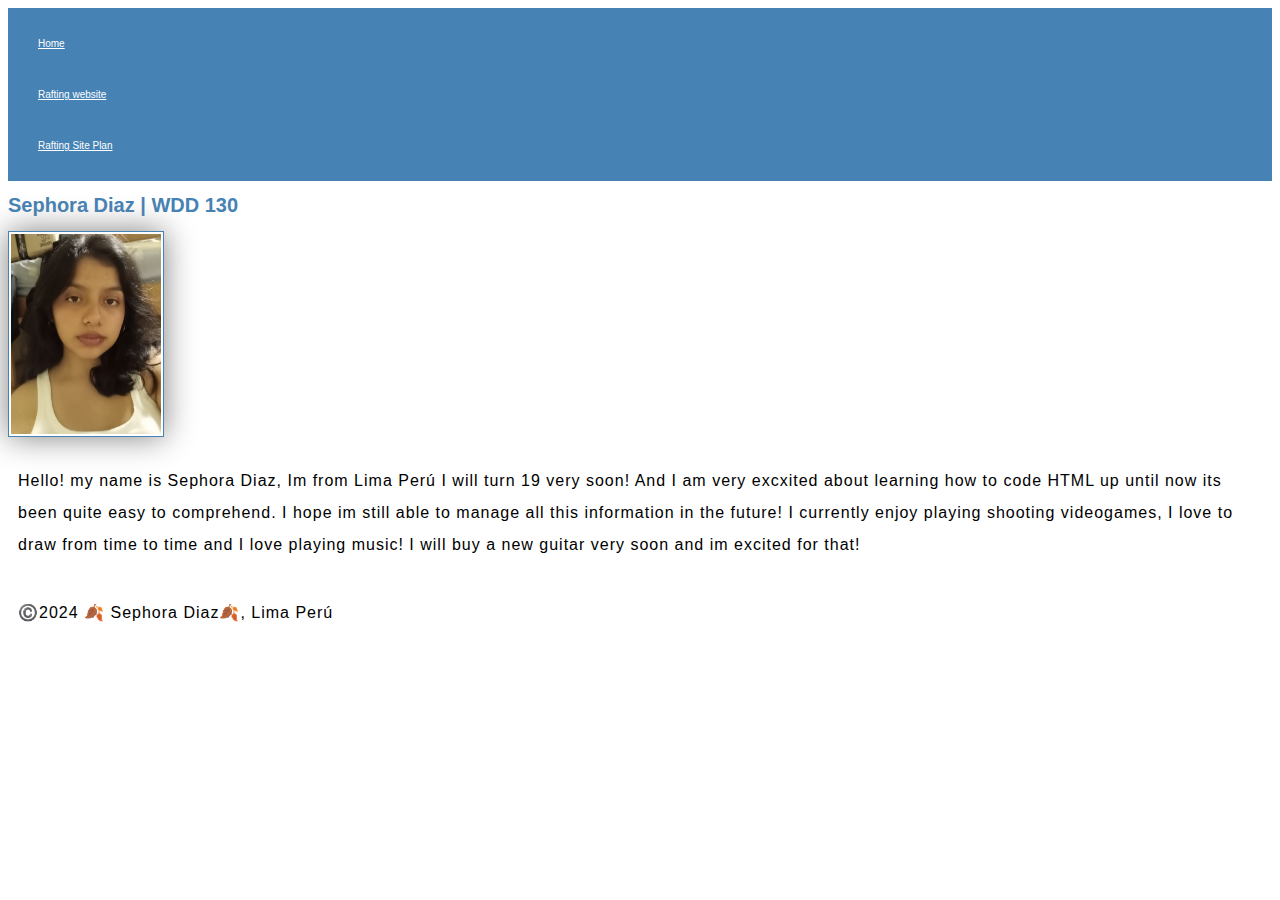
==== index.html @ 2906e7b5 "Index homepage" ====
<!DOCTYPE html>
<html lang="en-US">
    <head>
        <meta charset="utf-8"/> 
        <meta name="viewport" content="with=device-width"/>
        <title>Sephora Diaz | WDD 130</title>
        <link href="styles/style.css" rel="stylesheet" />
        <link 
        href="https://fonts.google.com/specimen/Signika+Negative"
        rel="stylesheet" /> 
    </head>
    <body>
        <header>
            <nav>
                <a href="#">Home</a>
                <a href="wwr/">Rafting website</a>
                <a href="wwr/site-plan-rafting.html">Rafting Site Plan</a>
            </nav>
        </header>
        <main>
            <h1>Sephora Diaz | WDD 130</h1>
            <img src="images/profile.jpg" alt=" Hello my name is Sephora Diaz" width="200">
            <p>Hello! my name is Sephora Diaz, Im from Lima Perú I will turn 19 very soon! And I am very excxited about
                learning how to code HTML up until now its been quite easy to comprehend. I hope im still able to manage
                all this information in the future! I currently enjoy playing shooting videogames, I love to draw from time
                to time and I love playing music! I will buy a new guitar very soon and im excited for that!
            </p>

        </main>
        <footer>
            <p>©️2024 🍂 Sephora Diaz🍂, Lima Perú </p>
        </footer>
    </body>
</html>
---- styles/style.css ----
html {
  font-size: 10px;
  font-family: "Signika Negative", sans-serif;
}

nav {
  background-color: steelblue;
  padding: 10px;
}

nav a {
  color: white;
  display: block;
  padding: 20px;
}

h1 { 
  color: steelblue;

}

img {
  width: 150px;
  height:auto;
  border: 1px solid steelblue;
  padding: 2px;
  box-shadow: 0 0 30px gray;

}

p {
  padding: 10px;
}

p,
li {
  font-size: 16px;
  line-height: 2;
  letter-spacing: 1px;
}
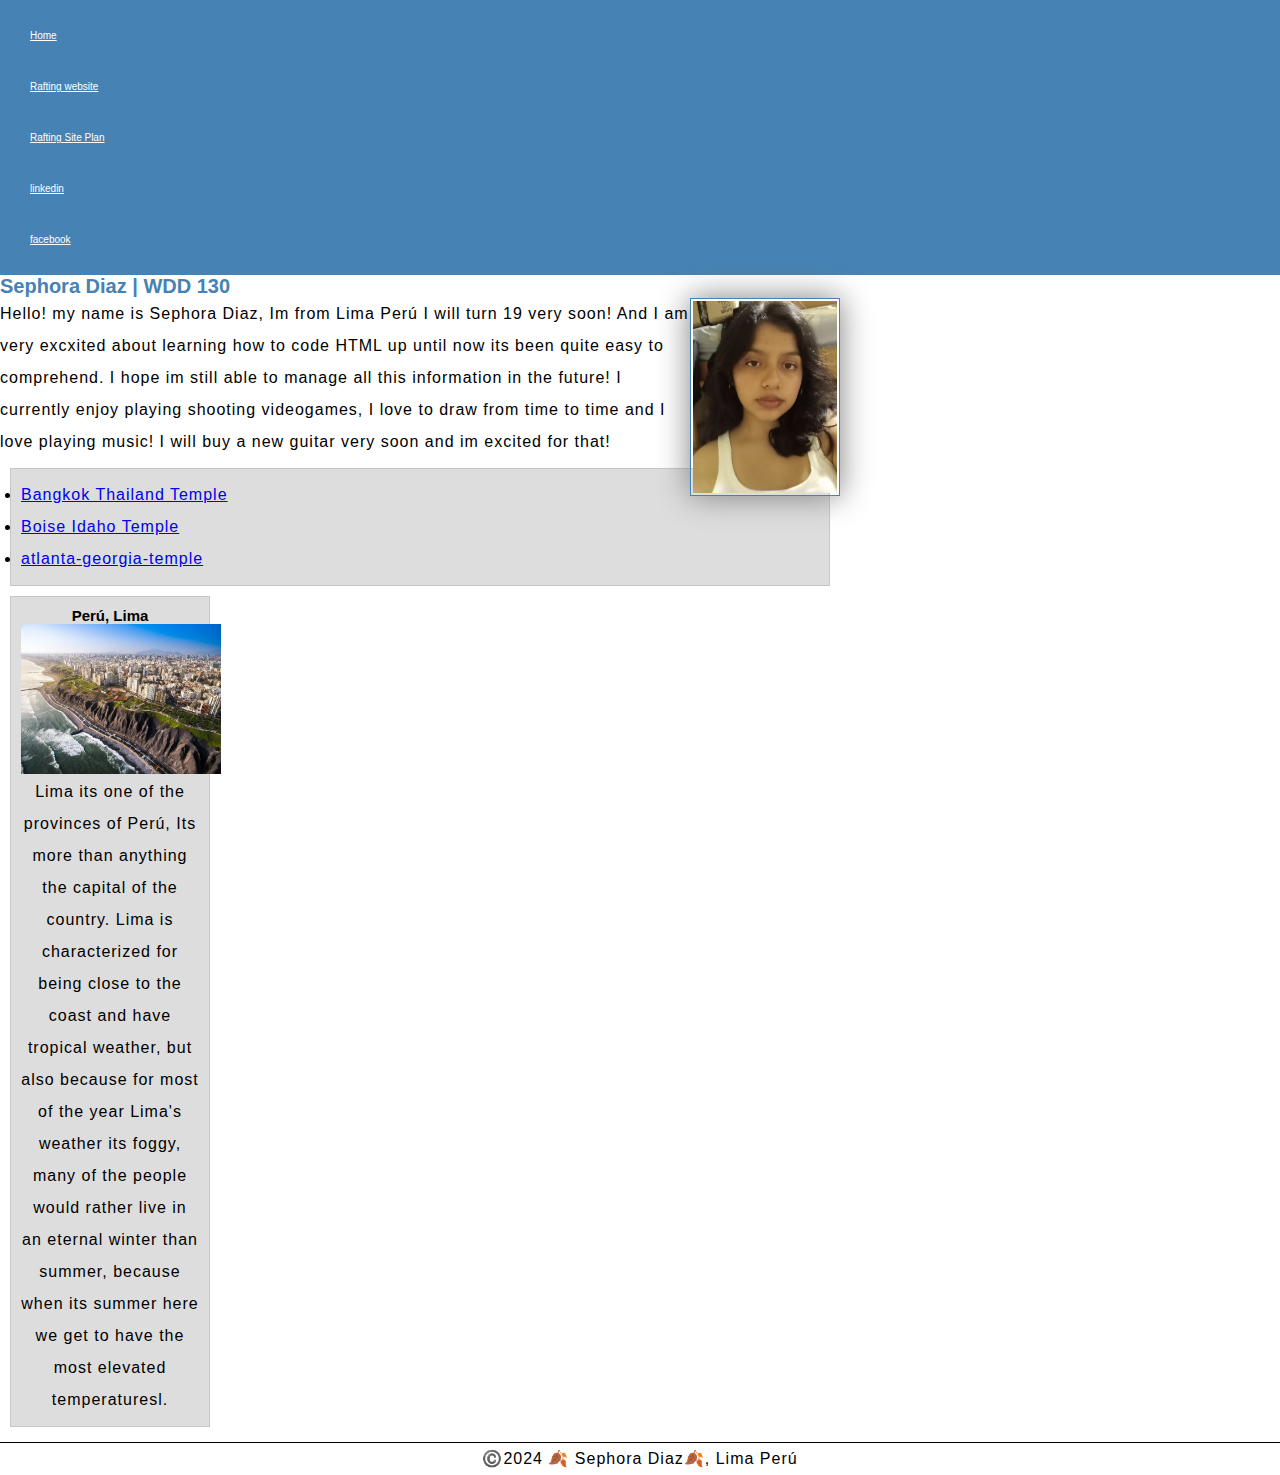
==== commit 65403e56: "index.update" ====
--- a/index.html
+++ b/index.html
@@ -15,9 +15,12 @@
                 <a href="#">Home</a>
                 <a href="wwr/">Rafting website</a>
                 <a href="wwr/site-plan-rafting.html">Rafting Site Plan</a>
+                <a href="https://www.linkedin.com/feed/">linkedin</a>
+                <a href="https://es-es.facebook.com/"> facebook</a>
             </nav>
         </header>
         <main>
+            
             <h1>Sephora Diaz | WDD 130</h1>
             <img src="images/profile.jpg" alt=" Hello my name is Sephora Diaz" width="200">
             <p>Hello! my name is Sephora Diaz, Im from Lima Perú I will turn 19 very soon! And I am very excxited about
@@ -26,9 +29,28 @@
                 to time and I love playing music! I will buy a new guitar very soon and im excited for that!
             </p>
 
+           
+            
+            <ul class="box"> 
+                <li> <a href="https://www.churchofjesuschrist.org/temples/details/bangkok-thailand-temple?lang=eng">Bangkok Thailand Temple </a></li>
+                <li> <a href="https://www.churchofjesuschrist.org/temples/details/boise-idaho-temple?lang=eng">Boise Idaho Temple</a></li>
+                <li> <a href="https://churchofjesuschristtemples.org/atlanta-georgia-temple/">atlanta-georgia-temple</a></li>
+                
+               
+            </ul>
+            
+
         </main>
+        <aside class="box">
+            <h2>Perú, Lima</h2>
+            <img src="images/lima-peru-landscape.jpg" alt="lima-peru-landscape">
+            <p> Lima its one of the provinces of Perú, Its more than anything the capital of the country. Lima is characterized for being close to the coast and have tropical weather, but also because for most of the year
+                Lima's weather its foggy, many of the people would rather live in an eternal winter than summer, because when its summer here we get to have the most elevated temperaturesl.
+            </p>
+
+        </aside>
         <footer>
             <p>©️2024 🍂 Sephora Diaz🍂, Lima Perú </p>
         </footer>
-    </body>
+    </body> <!-- Last date modified 29/03/2024 -->
 </html>
--- a/styles/style.css
+++ b/styles/style.css
@@ -1,3 +1,11 @@
+ 
+ *{
+  margin: 0;
+  padding: 0;
+  box-sizing: border-box;
+ }
+ 
+
  html {
   font-size: 10px;
   font-family: "Signika Negative", sans-serif;
@@ -19,7 +27,7 @@
 
 }
 
-img {
+main img {
   width: 150px;
   height:auto;
   border: 1px solid steelblue;
@@ -29,7 +37,7 @@
 }
 
 p {
-  padding: 10px;
+  padding: 0;
 }
 
 p,
@@ -39,3 +47,51 @@
   letter-spacing: 1px;
 }
 
+main { 
+  max-width: 840px;
+}
+
+aside{ 
+  width: 20 rem;
+  margin: 1rem;
+  border: 1px solid rgba(0, 0, 0, 0.2);
+  padding: 1rem;
+  background-color: #eee;
+  color: #333;
+  text-align: center;}
+
+  aside img {
+    width: 200px;
+    height: auto;
+  }
+
+main img {
+  float: right;
+  text-align: center;
+}
+
+footer {
+  margin-top: 15px;
+  border-top: 1px solid #000;
+  text-align: center;
+}
+
+
+
+
+
+ 
+ /* class selectors */ 
+ .box {
+  margin: 1rem;
+  border: 1px solid rgba(0, 0, 0, 0.1);
+  padding: 1rem;
+  background-color: #ddd;
+  color: #000;
+  }
+
+  aside { 
+    width: 20em;
+    text-align: center;
+  }
+
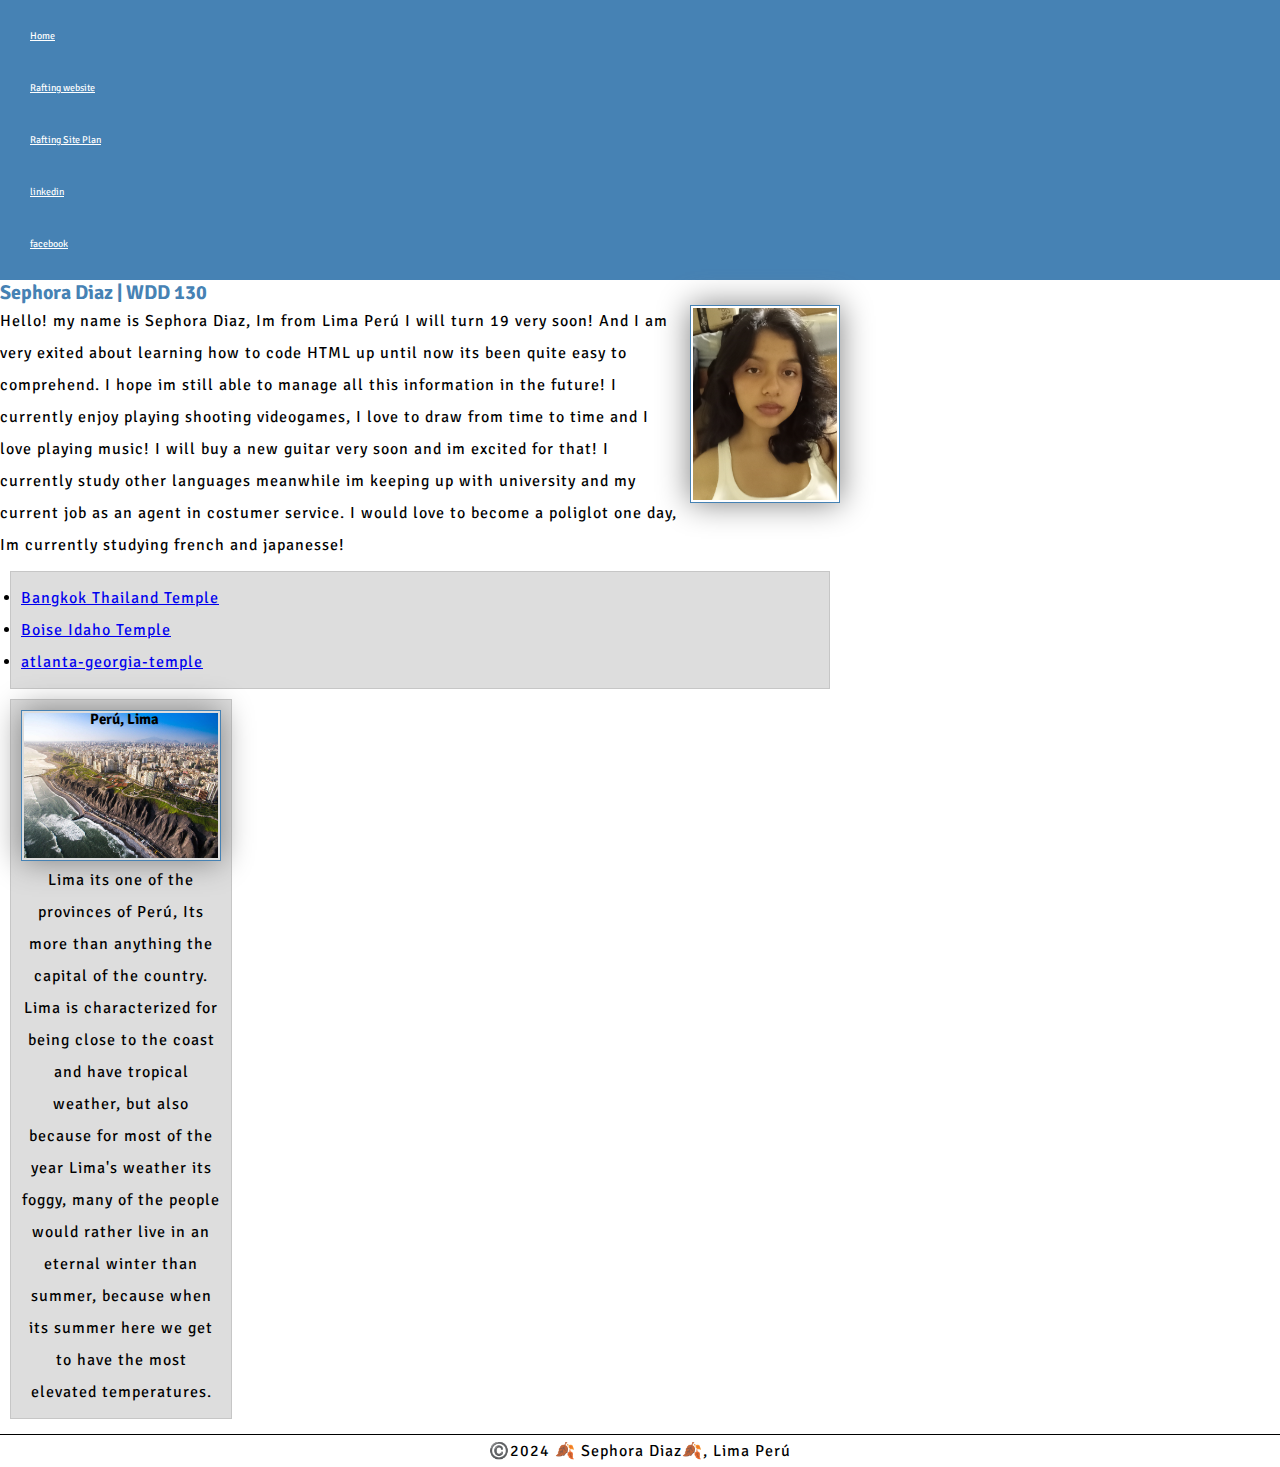
==== commit 0e920e97: "index.upd" ====
--- a/index.html
+++ b/index.html
@@ -1,13 +1,25 @@
 <!DOCTYPE html>
 <html lang="en-US">
     <head>
-        <meta charset="utf-8"/> 
-        <meta name="viewport" content="with=device-width"/>
+        <meta charset="utf-8"> 
+        <meta name="viewport" content="with=device-width">
         <title>Sephora Diaz | WDD 130</title>
-        <link href="styles/style.css" rel="stylesheet" />
+        <link href="styles/style.css" rel="stylesheet" >
         <link 
         href="https://fonts.google.com/specimen/Signika+Negative"
-        rel="stylesheet" /> 
+        rel="stylesheet" > 
+
+
+        <!--Font Code html-->
+        <link rel="preconnect" href="https://fonts.googleapis.com">
+        <link rel="preconnect" href="https://fonts.gstatic.com" crossorigin>
+        <link href="https://fonts.googleapis.com/css2?family=Signika+Negative:wght@300..700&display=swap" rel="stylesheet">
+
+
+
+
+
+
     </head>
     <body>
         <header>
@@ -23,10 +35,12 @@
             
             <h1>Sephora Diaz | WDD 130</h1>
             <img src="images/profile.jpg" alt=" Hello my name is Sephora Diaz" width="200">
-            <p>Hello! my name is Sephora Diaz, Im from Lima Perú I will turn 19 very soon! And I am very excxited about
+            <p> Hello! my name is Sephora Diaz, Im from Lima Perú I will turn 19 very soon! And I am very exited about
                 learning how to code HTML up until now its been quite easy to comprehend. I hope im still able to manage
                 all this information in the future! I currently enjoy playing shooting videogames, I love to draw from time
-                to time and I love playing music! I will buy a new guitar very soon and im excited for that!
+                to time and I love playing music! I will buy a new guitar very soon and im excited for that! I currently study
+                other languages meanwhile im keeping up with university and my current job as an agent in costumer service.
+                I would love to become a poliglot one day, Im currently studying french and japanesse! 
             </p>
 
            
@@ -44,8 +58,14 @@
         <aside class="box">
             <h2>Perú, Lima</h2>
             <img src="images/lima-peru-landscape.jpg" alt="lima-peru-landscape">
-            <p> Lima its one of the provinces of Perú, Its more than anything the capital of the country. Lima is characterized for being close to the coast and have tropical weather, but also because for most of the year
-                Lima's weather its foggy, many of the people would rather live in an eternal winter than summer, because when its summer here we get to have the most elevated temperaturesl.
+            <p> Lima its one of the provinces of Perú, Its more 
+                than anything the capital of the country. Lima 
+                is characterized for being close to the coast 
+                and have tropical weather, but also because for
+                most of the year Lima's weather its foggy, many 
+                of the people would rather live in an eternal 
+                winter than summer, because when its summer here 
+                we get to have the most elevated temperatures. 
             </p>
 
         </aside>
--- a/styles/style.css
+++ b/styles/style.css
@@ -33,7 +33,8 @@
   border: 1px solid steelblue;
   padding: 2px;
   box-shadow: 0 0 30px gray;
-
+  float: right;
+  margin: 0 0 1rem 1rem;
 }
 
 p {
@@ -52,21 +53,22 @@
 }
 
 aside{ 
-  width: 20 rem;
-  margin: 1rem;
-  border: 1px solid rgba(0, 0, 0, 0.2);
-  padding: 1rem;
-  background-color: #eee;
-  color: #333;
-  text-align: center;}
+  width: 20 em;
+  text-align: center;
+  width: min-content;
+}
 
-  aside img {
-    width: 200px;
-    height: auto;
-  }
+aside img {
+  width: 200px;
+  border: 1px solid steelblue;
+  padding: 2px;
+  box-shadow: 0 0 30px gray;
+  height: auto;
+}
 
 main img {
   float: right;
+  position: relative;
   text-align: center;
 }
 
@@ -90,8 +92,19 @@
   color: #000;
   }
 
-  aside { 
-    width: 20em;
-    text-align: center;
+  aside h2 {
+    position: absolute;
+    bottom: auto;
+    left: 90px;
+    
   }
 
+  /* Font code CSS*/
+
+.signika-negative-uniquifier {
+  font-family: "Signika Negative", sans-serif;
+  font-optical-sizing: auto;
+  font-weight: weight;
+  font-style: normal;
+}
+
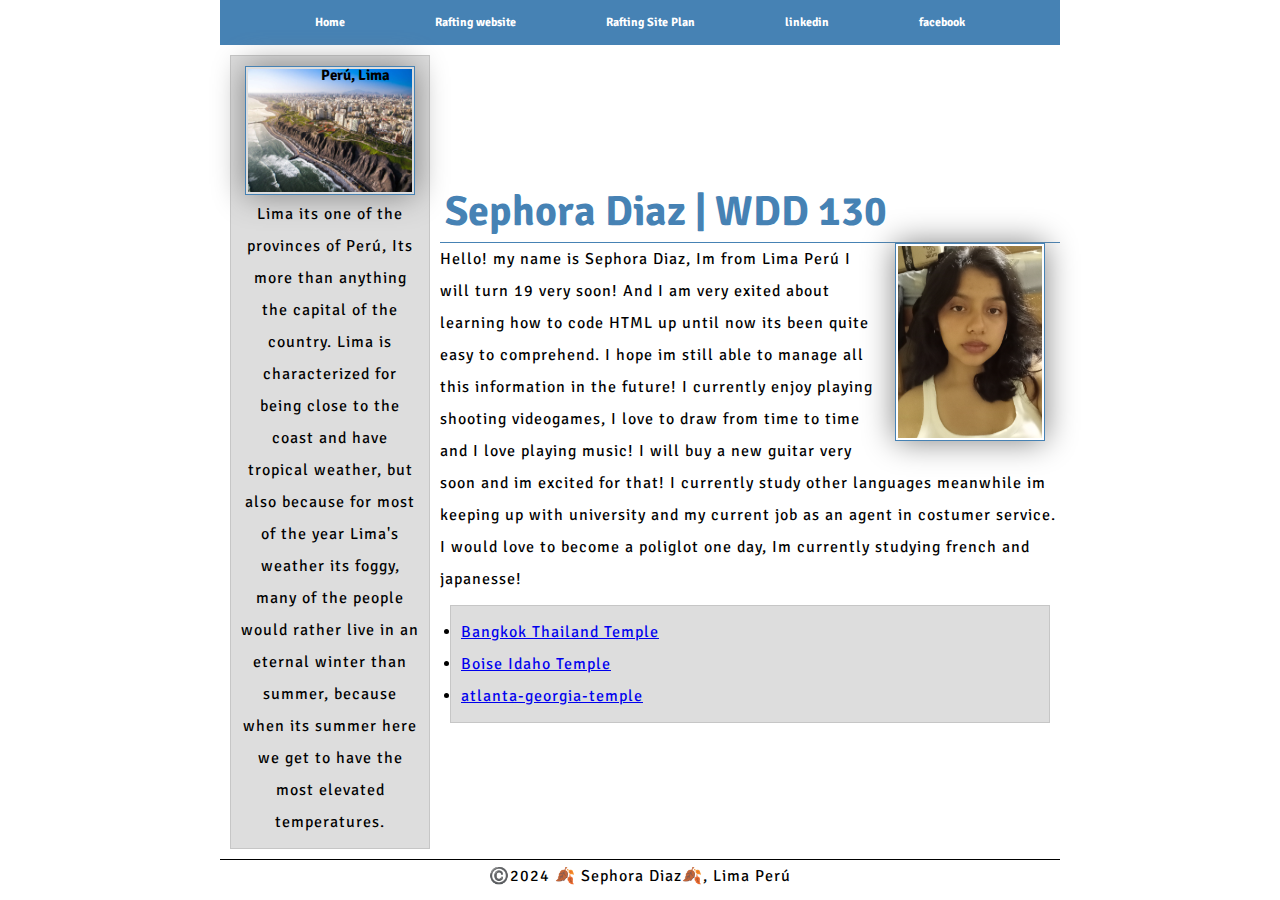
==== commit 9f6b6ead: "homepage enhancement" ====
--- a/index.html
+++ b/index.html
@@ -31,9 +31,11 @@
                 <a href="https://es-es.facebook.com/"> facebook</a>
             </nav>
         </header>
-        <main>
-            
+        <div class=" grid">
+         <main class="grid">
+            <div class="text-box">
             <h1>Sephora Diaz | WDD 130</h1>
+
             <img src="images/profile.jpg" alt=" Hello my name is Sephora Diaz" width="200">
             <p> Hello! my name is Sephora Diaz, Im from Lima Perú I will turn 19 very soon! And I am very exited about
                 learning how to code HTML up until now its been quite easy to comprehend. I hope im still able to manage
@@ -42,6 +44,7 @@
                 other languages meanwhile im keeping up with university and my current job as an agent in costumer service.
                 I would love to become a poliglot one day, Im currently studying french and japanesse! 
             </p>
+           </div>
 
            
             
@@ -54,8 +57,9 @@
             </ul>
             
 
-        </main>
-        <aside class="box">
+         </main>
+         <aside class="box">
+        
             <h2>Perú, Lima</h2>
             <img src="images/lima-peru-landscape.jpg" alt="lima-peru-landscape">
             <p> Lima its one of the provinces of Perú, Its more 
@@ -68,7 +72,8 @@
                 we get to have the most elevated temperatures. 
             </p>
 
-        </aside>
+         </aside>
+         </div>
         <footer>
             <p>©️2024 🍂 Sephora Diaz🍂, Lima Perú </p>
         </footer>
--- a/styles/style.css
+++ b/styles/style.css
@@ -1,8 +1,7 @@
- 
- *{
+*{
   margin: 0;
   padding: 0;
-  box-sizing: border-box;
+  box-sizing: border-box
  }
  
 
@@ -13,63 +12,75 @@
 
 nav {
   background-color: steelblue;
-  padding: 10px;
+  padding: 1rem;
+  display: flex;
+  justify-content: space-evenly;
+  align-items: center;
+
 }
 
 nav a {
   color: white;
   display: block;
-  padding: 20px;
+  padding: 0.5rem;
+  text-decoration: none;
+  font-size: 1.2rem;
+  font-weight: 700;
+  color: #fff;
+}
+h1 { 
+  color: steelblue;
+  border-bottom-style: ridge;
+  border-bottom-width: 1px;
+  border-color: steelblue;
+  padding: 5px;
 }
 
-h1 { 
-  color: steelblue;
+
+main p {
+  padding: 0;
 
 }
 
 main img {
   width: 150px;
-  height:auto;
+  float: right;
+  height: fit-content;
   border: 1px solid steelblue;
   padding: 2px;
   box-shadow: 0 0 30px gray;
-  float: right;
   margin: 0 0 1rem 1rem;
+  margin-right: 15px;
 }
 
-p {
-  padding: 0;
-}
+
 
 p,
-li {
+li {  
   font-size: 16px;
   line-height: 2;
   letter-spacing: 1px;
 }
 
-main { 
-  max-width: 840px;
+
+aside {
+  display: block;
 }
 
-aside{ 
-  width: 20 em;
-  text-align: center;
-  width: min-content;
-}
+
 
 aside img {
-  width: 200px;
+  width: 170px;
   border: 1px solid steelblue;
   padding: 2px;
   box-shadow: 0 0 30px gray;
   height: auto;
 }
 
-main img {
-  float: right;
+main img {  
   position: relative;
   text-align: center;
+
 }
 
 footer {
@@ -81,9 +92,8 @@
 
 
 
-
  
- /* class selectors */ 
+/* class selectors*/
  .box {
   margin: 1rem;
   border: 1px solid rgba(0, 0, 0, 0.1);
@@ -98,8 +108,9 @@
     left: 90px;
     
   }
+ 
+  /*code  for font */
 
-  /* Font code CSS*/
 
 .signika-negative-uniquifier {
   font-family: "Signika Negative", sans-serif;
@@ -108,3 +119,40 @@
   font-style: normal;
 }
 
+
+
+header, .grid, footer {
+  max-width: 840px;
+  margin: 0 auto;
+}
+
+.grid {
+  display: grid;
+  align-items: center;
+}
+
+
+main {
+  display: flex;
+  justify-content: center;
+  grid-column: 2/3;
+  margin: 1rem;
+}
+
+
+
+aside{ 
+  width: 20em;
+  position: relative;
+  text-align: center;
+  grid-column: 1/2;
+  grid-row: 1/2;
+}
+
+.text-box {
+  padding-top: 10px;
+}
+
+.text-box h1 {
+  font-size: 42px;
+}
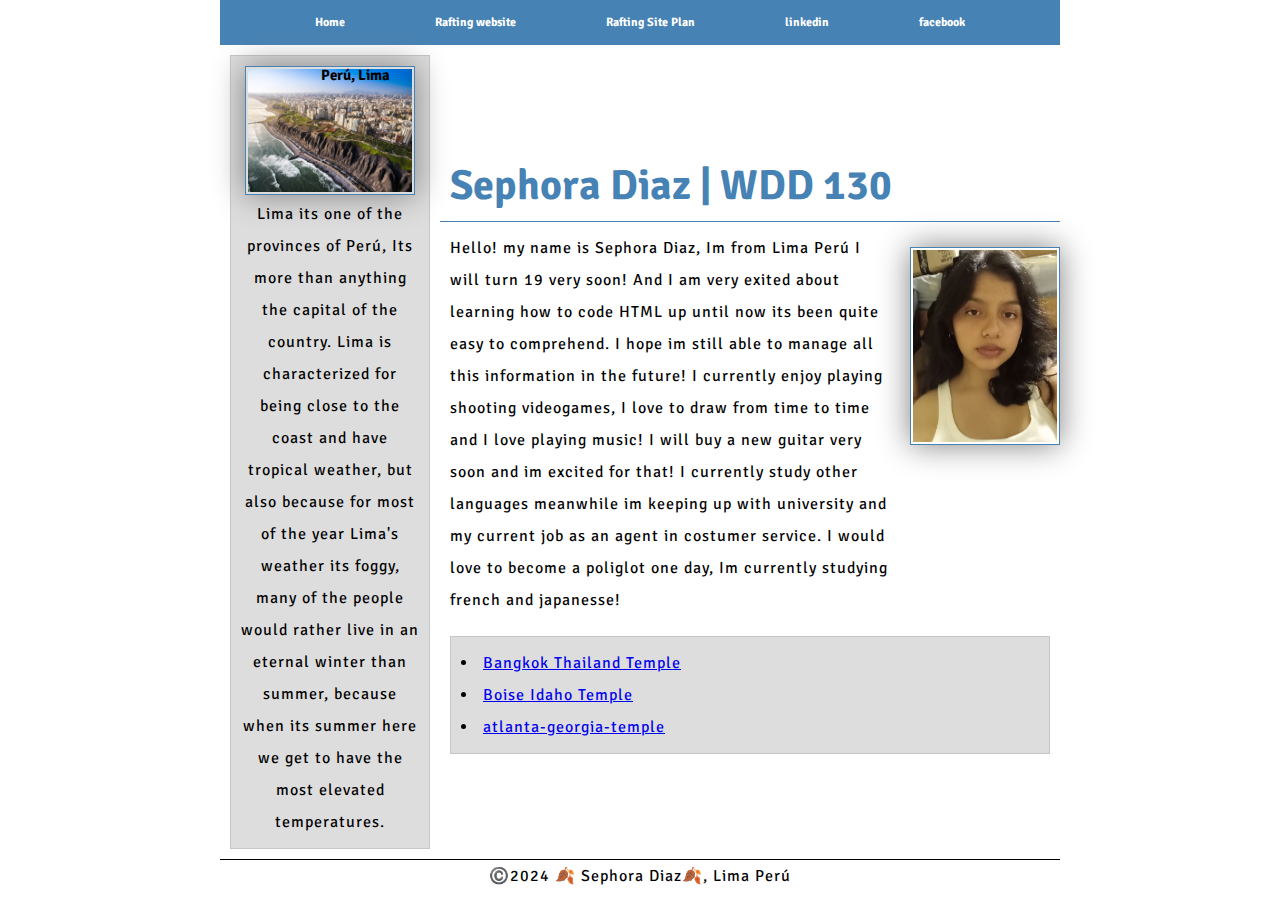
==== commit b00f31fe: "enhancing home page" ====
--- a/index.html
+++ b/index.html
@@ -48,7 +48,7 @@
 
            
             
-            <ul class="box"> 
+            <ul class="box  inside-dots"> 
                 <li> <a href="https://www.churchofjesuschrist.org/temples/details/bangkok-thailand-temple?lang=eng">Bangkok Thailand Temple </a></li>
                 <li> <a href="https://www.churchofjesuschrist.org/temples/details/boise-idaho-temple?lang=eng">Boise Idaho Temple</a></li>
                 <li> <a href="https://churchofjesuschristtemples.org/atlanta-georgia-temple/">atlanta-georgia-temple</a></li>
--- a/styles/style.css
+++ b/styles/style.css
@@ -33,12 +33,13 @@
   border-bottom-style: ridge;
   border-bottom-width: 1px;
   border-color: steelblue;
-  padding: 5px;
+  padding: 1rem;
 }
 
 
 main p {
-  padding: 0;
+  display: flex;
+  padding: 1rem;
 
 }
 
@@ -50,10 +51,13 @@
   padding: 2px;
   box-shadow: 0 0 30px gray;
   margin: 0 0 1rem 1rem;
-  margin-right: 15px;
+  margin-top: 25px;
 }
 
 
+.inside-dots {
+  list-style-position: inside;
+}
 
 p,
 li {  
@@ -155,4 +159,4 @@
 
 .text-box h1 {
   font-size: 42px;
-}
+}